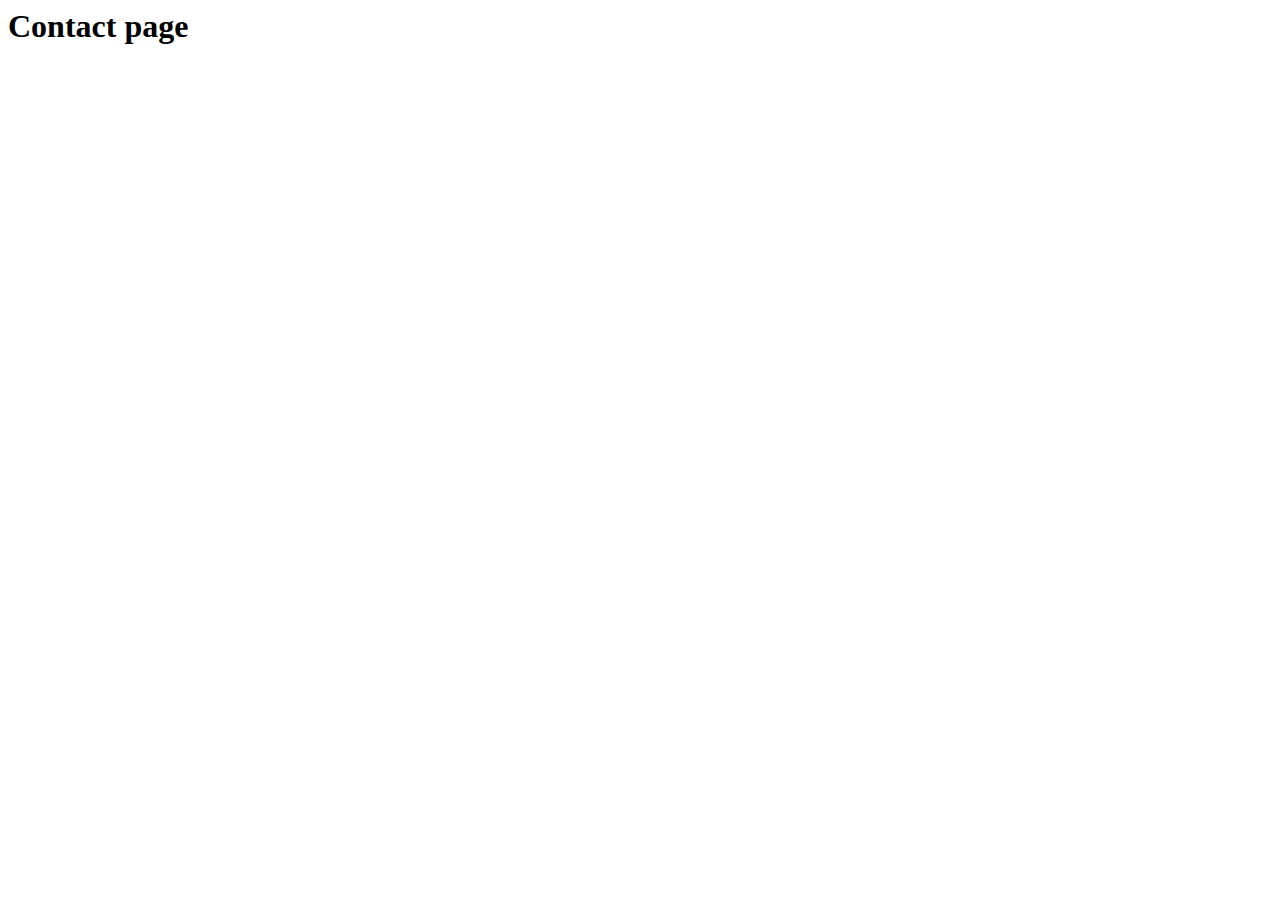
==== contact.html @ 76f34927 "contact" ====
<html lang="en">

<head>
    <meta charset="UTF-8">
    <meta name="viewport" content="width=device-width, initial-scale=1.0">
    <title>Document</title>
</head>

<body>
    <h1>Contact page</h1>
</body>

</html>
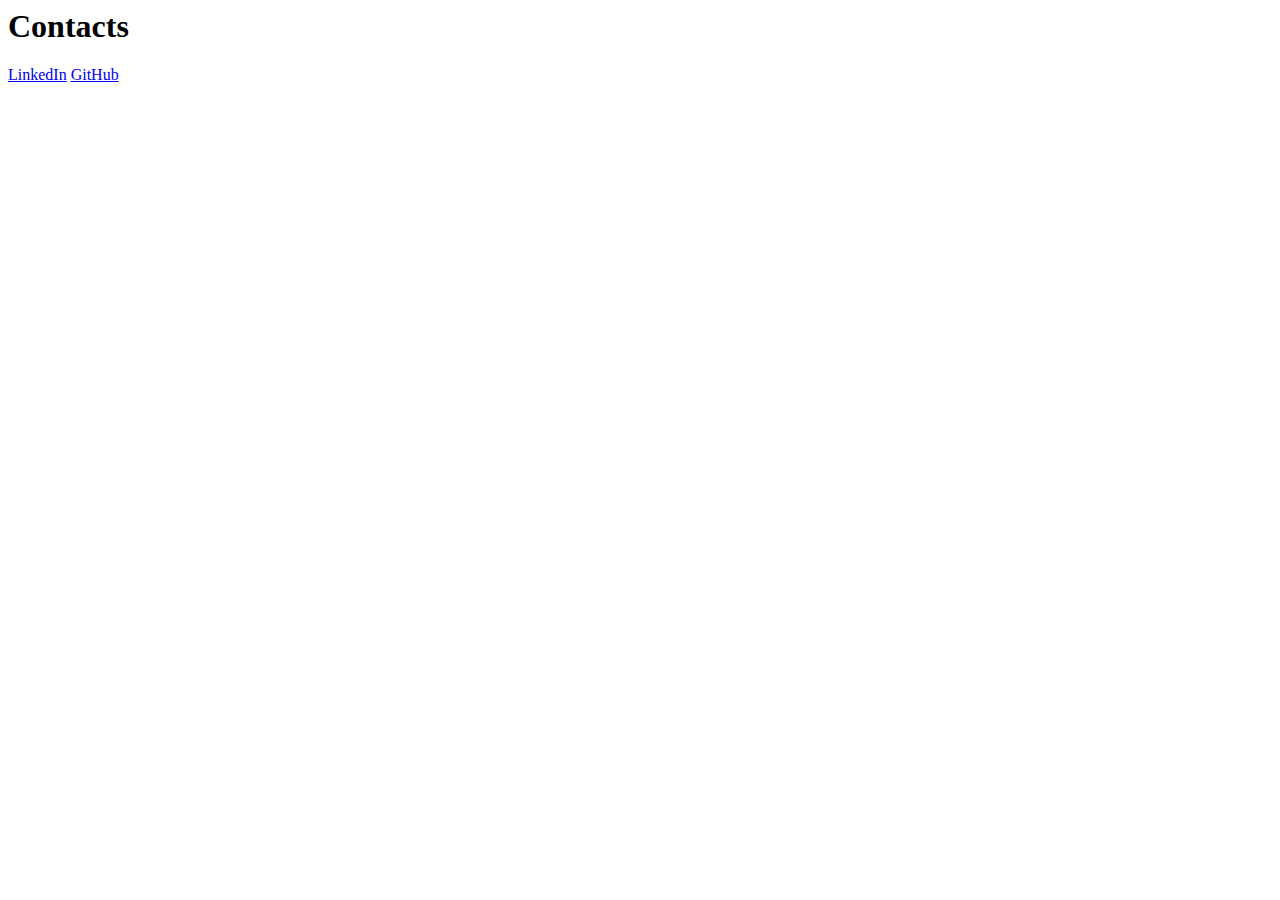
==== commit 199e2744: "new_contats_page" ====
--- a/contact.html
+++ b/contact.html
@@ -3,11 +3,13 @@
 <head>
     <meta charset="UTF-8">
     <meta name="viewport" content="width=device-width, initial-scale=1.0">
-    <title>Document</title>
+    <title>Contact page</title>
 </head>
 
 <body>
-    <h1>Contact page</h1>
+    <h1>Contacts</h1>
+    <a href="https://www.linkedin.com/in/koller-dániel-kd/" target="_blank">LinkedIn</a>
+    <a href="https://github.com/kollerdaniel" target="_blank">GitHub</a>
 </body>
 
 </html>